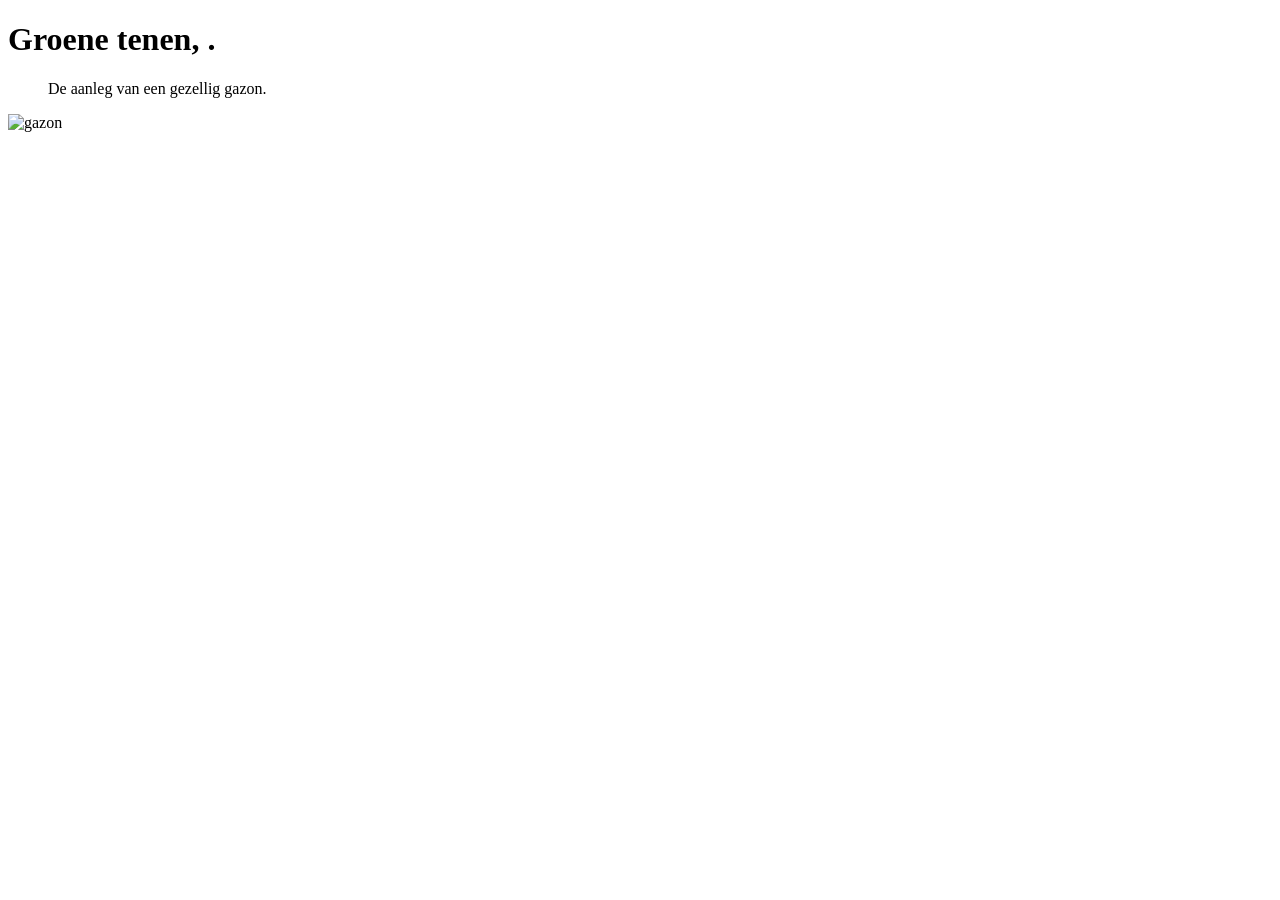
==== src/main/resources/templates/index.html @ f2d09b66 "2. Project opzetten" ====
<!DOCTYPE html>
<!-- Je associeert de namespace http://www.thymeleaf.org met de prefix th.
	 Je schrijft met elementen uit deze namespace expressies in de pagina. -->
<html lang="nl" xmlns:th="http://www.thymeleaf.org">
<head>
	<meta charset="UTF-8">
	<!-- Je maakt een URL met @{nodigeURL}, zoals je in JSP een URL maakt met <c:url>. -->
	<link rel="icon" th:href="@{/images/groenetenen.ico}" type="image/x-icon">
	<title>Groene tenen</title>
	<meta name="viewport" content="width=device-width, initial-scale=1">
	<link rel="stylesheet" th:href="@{/css/groenetenen.css}">
</head>
<body>
	<!-- Thymeleaf gebruikt de data 'begroeting' (doorgekregen van de controller)
		 als tekst tussen <span> en </span> -->
	<h1>Groene tenen, <span th:text="${begroeting}"></span>.</h1>
	<blockquote>De aanleg van een gezellig gazon.</blockquote>
	<img alt="gazon" th:src="@{/images/gazon.jpg}" class="fullwidth">
</body>
</html>
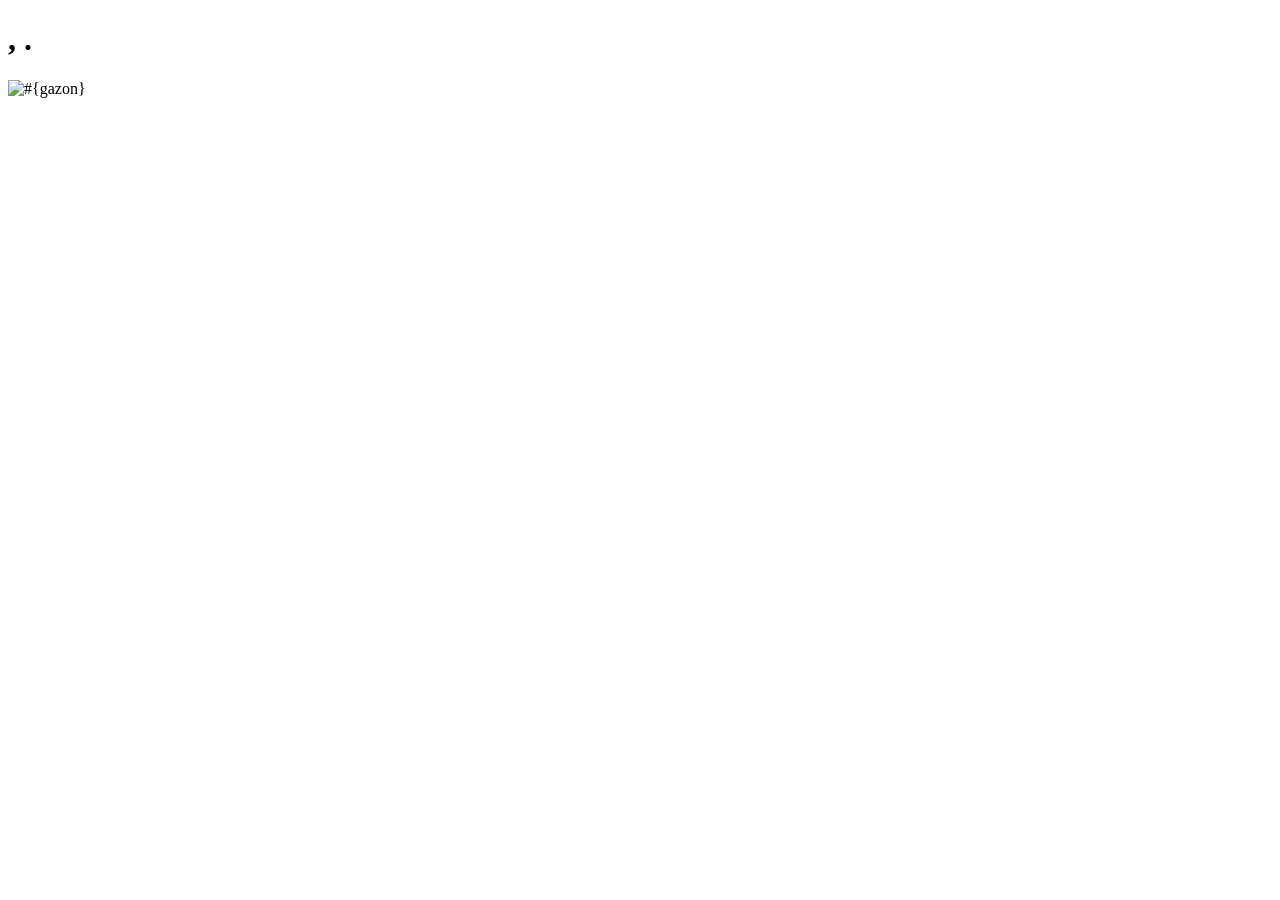
==== commit 54790e6f: "7. Meertalige websites" ====
--- a/src/main/resources/templates/index.html
+++ b/src/main/resources/templates/index.html
@@ -2,19 +2,44 @@
 <!-- Je associeert de namespace http://www.thymeleaf.org met de prefix th.
 	 Je schrijft met elementen uit deze namespace expressies in de pagina. -->
 <html lang="nl" xmlns:th="http://www.thymeleaf.org">
-<head>
-	<meta charset="UTF-8">
-	<!-- Je maakt een URL met @{nodigeURL}, zoals je in JSP een URL maakt met <c:url>. -->
-	<link rel="icon" th:href="@{/images/groenetenen.ico}" type="image/x-icon">
-	<title>Groene tenen</title>
-	<meta name="viewport" content="width=device-width, initial-scale=1">
-	<link rel="stylesheet" th:href="@{/css/groenetenen.css}">
-</head>
+<!-- 
+	<head>
+		<meta charset="UTF-8">
+		<!-- Je maakt een URL met @{nodigeURL}, zoals je in JSP een URL maakt met <c:url>. --
+		<link rel="icon" th:href="@{/images/groenetenen.ico}" type="image/x-icon">
+		<title>Groene tenen</title>
+		<meta name="viewport" content="width=device-width, initial-scale=1">
+		<link rel="stylesheet" th:href="@{/css/groenetenen.css}">
+	</head>
+-->
+
+<!-- 
+	Je vervangt het huidig element (<head>...</head>) door het fragment met de naam head
+	in fragments.html. (Je geeft 'Groene tenen' mee als waarde voor de parameter title.)
+	Je haalt de tekst op die hoort bij de key groeneTenen uit een resource bundle.
+	Je doet dit met de syntax #{keyVanDeOpTeHalenTekst}.
+-->
+<head th:replace="fragments::head(title=#{groeneTenen})"></head>
+
 <body>
+	<div th:if="${param.fout != null}" th:text="${param.fout}" class="fout"></div>
+	<!-- 
+		Je vervangt het huidig element (<nav>...</nav>) door het fragment met de naam menu 
+		in fragments.html.
+	-->
+	<nav th:replace="fragments::menu"></nav>
 	<!-- Thymeleaf gebruikt de data 'begroeting' (doorgekregen van de controller)
 		 als tekst tussen <span> en </span> -->
-	<h1>Groene tenen, <span th:text="${begroeting}"></span>.</h1>
-	<blockquote>De aanleg van een gezellig gazon.</blockquote>
-	<img alt="gazon" th:src="@{/images/gazon.jpg}" class="fullwidth">
+	<h1>
+		<span th:text="#{groeneTenen}"></span>, 
+		<!-- 
+			Je leest de inhoud van de variabele begroeting met ${begroeting}.
+			Deze inhoud is bijvoorbeeld goedeMorgen.
+			Je gebruikt deze inhoud als key uit een resource bundle, om de bijbehorende tekst op te halen.
+		-->
+		<span th:text="#{${begroeting}}"></span>.
+	</h1>
+	<blockquote th:text="#{aanlegGazon}"></blockquote>
+	<img alt="#{gazon}" th:src="@{/images/gazon.jpg}" class="fullwidth">
 </body>
 </html>
